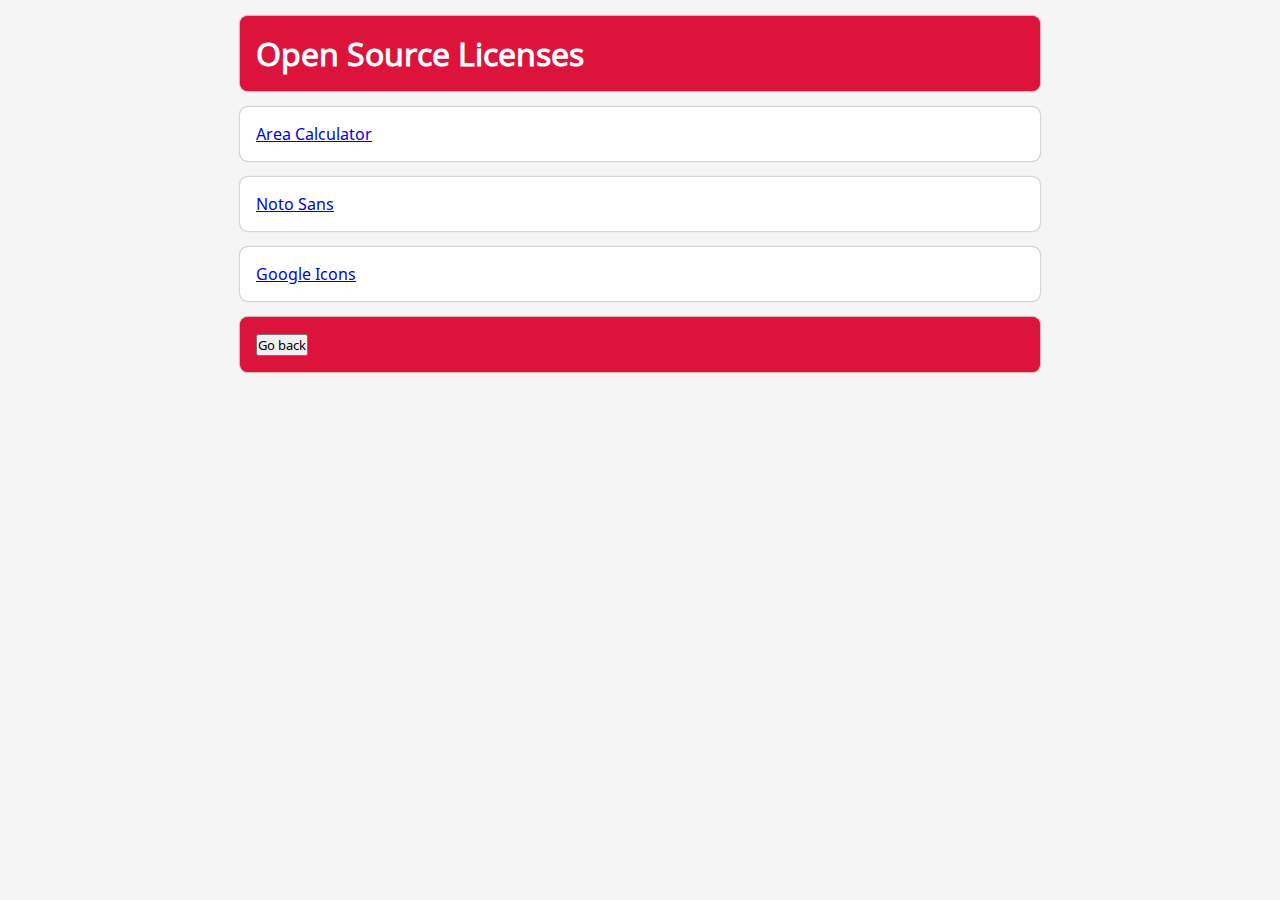
==== licenses.html @ 12336481 "There alot of stuff I added here IDK what to put" ====
<!DOCTYPE html>
<html lang="en">
	<head>
		<meta charset="UTF-8" />
		<meta name="viewport" content="width=device-width, initial-scale=1.0" />
		<title>Open Sources Licenses</title>

		<link rel="stylesheet" href="./stylesheets/common-box.css" />
		<link rel="stylesheet" href="./stylesheets/common.css" />
		<link rel="stylesheet" href="./stylesheets/open-source-licenses.css" />

		<link rel="apple-touch-icon" sizes="57x57" href="./favicon/apple-icon-57x57.png" />
		<link rel="apple-touch-icon" sizes="60x60" href="./favicon/apple-icon-60x60.png" />
		<link rel="apple-touch-icon" sizes="72x72" href="./favicon/apple-icon-72x72.png" />
		<link rel="apple-touch-icon" sizes="76x76" href="./favicon/apple-icon-76x76.png" />
		<link rel="apple-touch-icon" sizes="114x114" href="./favicon/apple-icon-114x114.png" />
		<link rel="apple-touch-icon" sizes="120x120" href="./favicon/apple-icon-120x120.png" />
		<link rel="apple-touch-icon" sizes="144x144" href="./favicon/apple-icon-144x144.png" />
		<link rel="apple-touch-icon" sizes="152x152" href="./favicon/apple-icon-152x152.png" />
		<link rel="apple-touch-icon" sizes="180x180" href="./favicon/apple-icon-180x180.png" />
		<link rel="icon" type="image/png" sizes="192x192" href="./favicon/android-icon-192x192.png" />
		<link rel="icon" type="image/png" sizes="32x32" href="./favicon/favicon-32x32.png" />
		<link rel="icon" type="image/png" sizes="96x96" href="./favicon/favicon-96x96.png" />
		<link rel="icon" type="image/png" sizes="16x16" href="./favicon/favicon-16x16.png" />
		<link rel="manifest" href="/manifest.json" />
		<meta name="msapplication-TileColor" content="#ffffff" />
		<meta name="msapplication-TileImage" content="/ms-icon-144x144.png" />
		<meta name="theme-color" content="#ffffff" />
	</head>

	<body>
		<div class="common_box">
			<h1>Open Source Licenses</h1>
		</div>

		<div class="common_box_white">
			<a href="https://github.com/hildergill/area-calculator/blob/master/LICENSE">Area Calculator</a>
		</div>

		<div class="common_box_white">
			<a href="https://github.com/googlefonts/noto-fonts/blob/master/LICENSE">Noto Sans</a>
		</div>

		<div class="common_box_white">
			<a href="https://github.com/google/material-design-icons/blob/master/LICENSE">Google Icons</a>
		</div>

		<div class="common_box">
			<button onclick="window.location = './';">Go back</button>
		</div>
	</body>
</html>
---- stylesheets/common-box.css ----
/* ============================================================ */
/* This is the stylehseet of the "common box"                   */
/* A common box is a box that contains other elements           */
/* ============================================================ */

div.common_box {
	background-color: var(--color-light-theme-light);
	border-radius: 8px;
	padding: 1rem;
	box-shadow: 0px 0px 2px var(--color-light-theme-dark);
	color: var(--color-light-foreground);
}

div.common_box_white {
	background-color: var(--color-light-foreground);
	border-radius: 8px;
	padding: 1rem;
	box-shadow: 0px 0px 2px var(--color-light-shadow);
	color: var(--color-light-foreground);
}
---- stylesheets/common.css ----
/* ============================================================ */
/* VARIABLES                                                    */
/* ============================================================ */
:root {
	--color-light-theme-light: #dc143c;
	--color-light-theme-dark: #960e29;
	--color-light-background: whitesmoke;
	--color-light-foreground: white;
	--color-light-shadow: gray;
}

/* ============================================================ */
/* MAIN FONT                                                    */
/* ============================================================ */
@font-face {
	font-family: 'Noto Sans';
	src: url('../fonts/noto-sans/NotoSans-Regular.ttf');
}
---- stylesheets/open-source-licenses.css ----
/* ============================================================ */
/* This file contains the general rules for licenses.html       */
/* ============================================================ */
* {
	padding: 0;
	margin: 0;
	font-family: 'Noto Sans';
}

body {
	background-color: var(--color-light-background);
	width: 800px;
	margin: auto;
	display: grid;
	gap: 1rem;
	padding-top: 1rem;
	padding-bottom: 1rem;
}
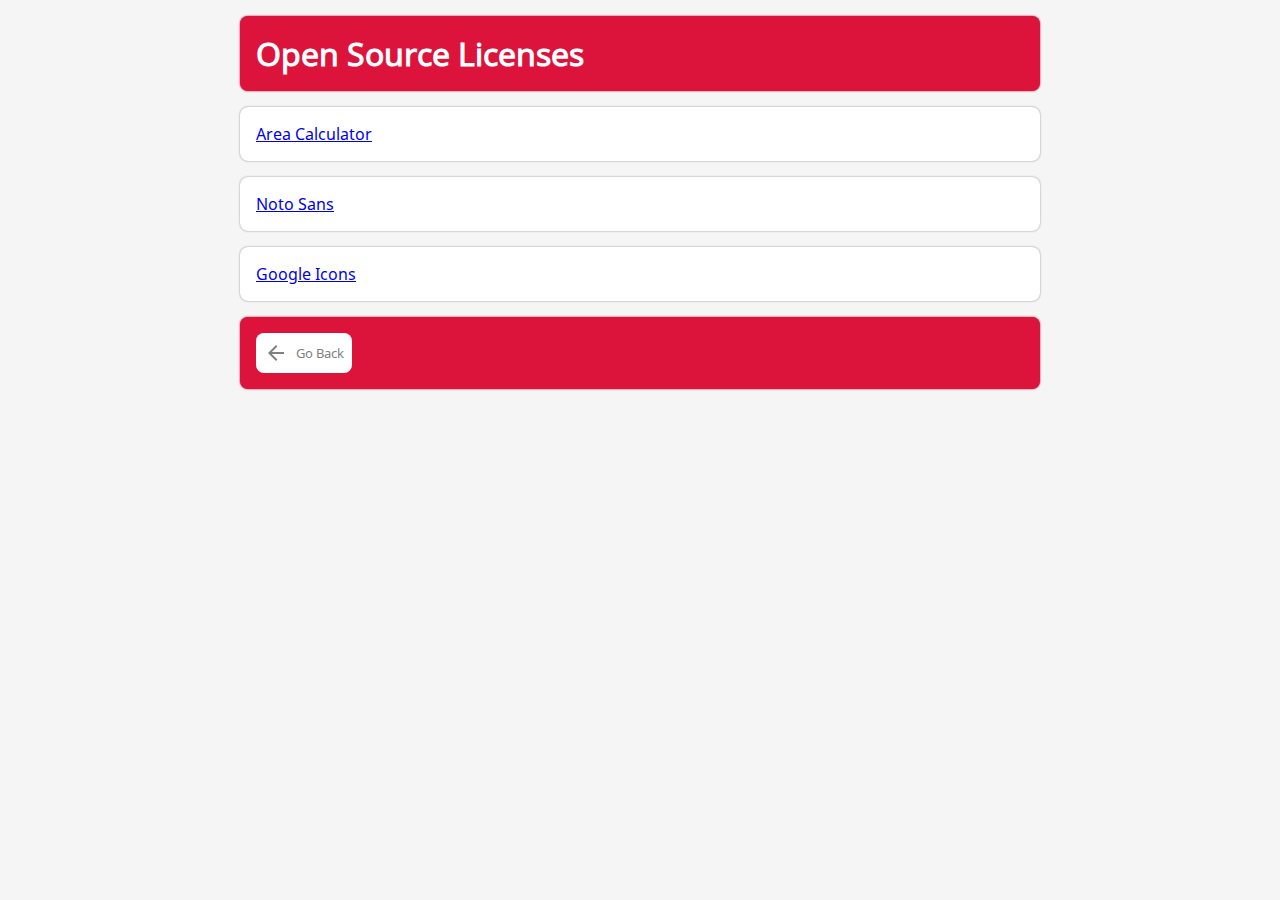
==== commit 311fcb83: "Backup commit" ====
--- a/licenses.html
+++ b/licenses.html
@@ -8,6 +8,7 @@
 		<link rel="stylesheet" href="./stylesheets/common-box.css" />
 		<link rel="stylesheet" href="./stylesheets/common.css" />
 		<link rel="stylesheet" href="./stylesheets/open-source-licenses.css" />
+		<link rel="stylesheet" href="./stylesheets/icon-button.css" />
 
 		<link rel="apple-touch-icon" sizes="57x57" href="./favicon/apple-icon-57x57.png" />
 		<link rel="apple-touch-icon" sizes="60x60" href="./favicon/apple-icon-60x60.png" />
@@ -26,6 +27,9 @@
 		<meta name="msapplication-TileColor" content="#ffffff" />
 		<meta name="msapplication-TileImage" content="/ms-icon-144x144.png" />
 		<meta name="theme-color" content="#ffffff" />
+
+		<script src="./generators.js"></script>
+		<script src="./icons.js"></script>
 	</head>
 
 	<body>
@@ -45,8 +49,16 @@
 			<a href="https://github.com/google/material-design-icons/blob/master/LICENSE">Google Icons</a>
 		</div>
 
-		<div class="common_box">
-			<button onclick="window.location = './';">Go back</button>
+		<div id="back_button_container" class="common_box">
+			<script>
+				var backButton = generateIconButton(generateIcon('back_arrow'), 'Go Back');
+				backButton.addEventListener('click', () => {
+					window.location = './';
+				});
+
+				var backButtonContainer = document.getElementById('back_button_container');
+				backButtonContainer.appendChild(backButton);
+			</script>
 		</div>
 	</body>
 </html>
--- a/stylesheets/icon-button.css
+++ b/stylesheets/icon-button.css
@@ -0,0 +1,32 @@
+/* ============================================================ */
+/* This is the stylehseet of the "icon button"                  */
+/* An icon button is a button that contains icon and text       */
+/* ============================================================ */
+
+button.icon_button {
+	display: flex;
+	flex-direction: row;
+	padding: 0.5rem;
+	background-color: var(--color-light-foreground);
+	border-radius: 8px;
+	color: var(--color-light-shadow);
+	fill: var(--color-light-shadow);
+	border: 0;
+	cursor: pointer;
+	transition-duration: 100ms;
+}
+
+button.icon_button p,
+button.icon_button svg {
+	margin-top: auto;
+	margin-bottom: auto;
+}
+
+button.icon_button p {
+	margin-left: 0.5rem;
+}
+
+button.icon_button:hover {
+	color: var(--color-light-theme-light);
+	fill: var(--color-light-theme-light);
+}
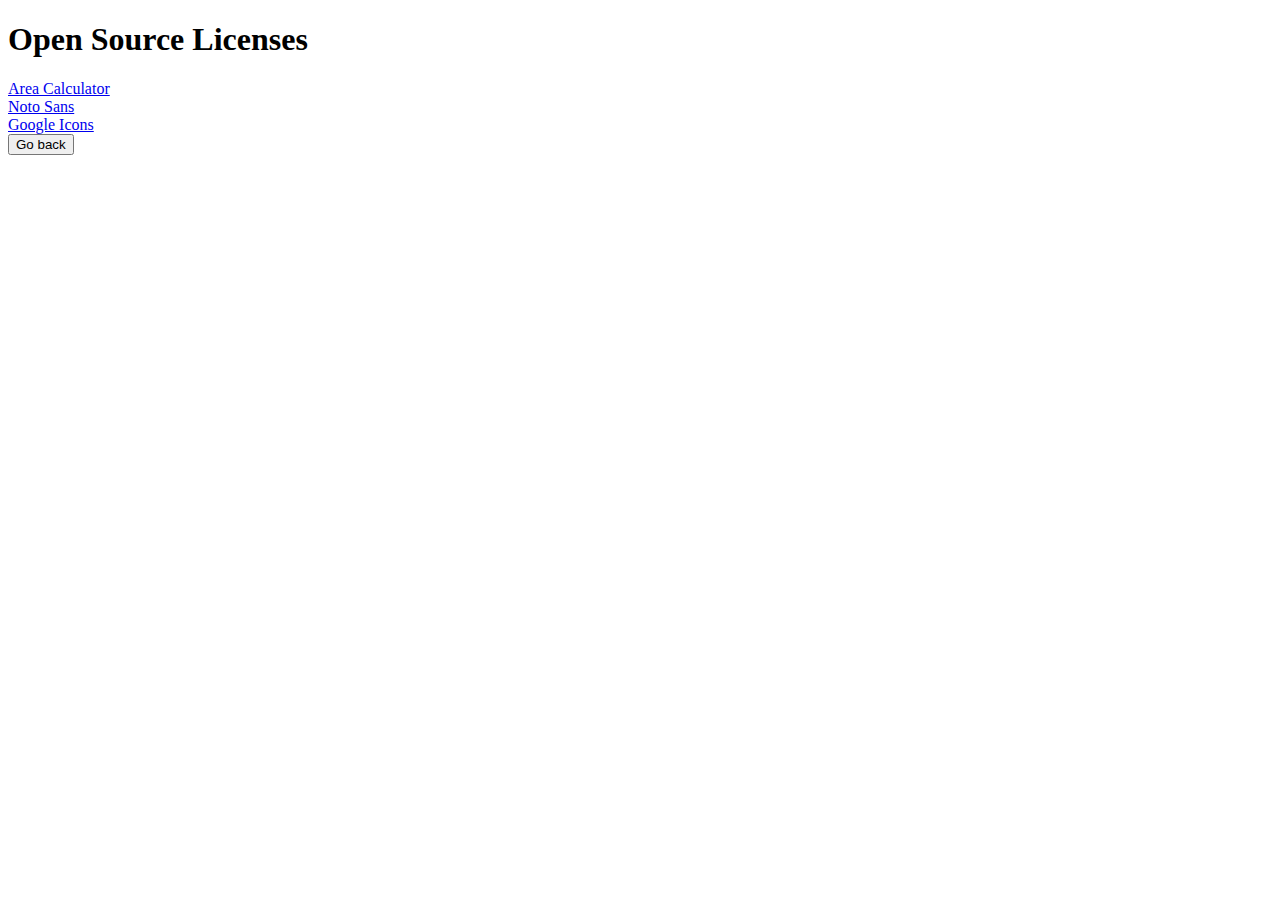
==== commit e934290a: "Encapsulated elements" ====
--- a/licenses.html
+++ b/licenses.html
@@ -4,61 +4,27 @@
 		<meta charset="UTF-8" />
 		<meta name="viewport" content="width=device-width, initial-scale=1.0" />
 		<title>Open Sources Licenses</title>
-
-		<link rel="stylesheet" href="./stylesheets/common-box.css" />
-		<link rel="stylesheet" href="./stylesheets/common.css" />
-		<link rel="stylesheet" href="./stylesheets/open-source-licenses.css" />
-		<link rel="stylesheet" href="./stylesheets/icon-button.css" />
-
-		<link rel="apple-touch-icon" sizes="57x57" href="./favicon/apple-icon-57x57.png" />
-		<link rel="apple-touch-icon" sizes="60x60" href="./favicon/apple-icon-60x60.png" />
-		<link rel="apple-touch-icon" sizes="72x72" href="./favicon/apple-icon-72x72.png" />
-		<link rel="apple-touch-icon" sizes="76x76" href="./favicon/apple-icon-76x76.png" />
-		<link rel="apple-touch-icon" sizes="114x114" href="./favicon/apple-icon-114x114.png" />
-		<link rel="apple-touch-icon" sizes="120x120" href="./favicon/apple-icon-120x120.png" />
-		<link rel="apple-touch-icon" sizes="144x144" href="./favicon/apple-icon-144x144.png" />
-		<link rel="apple-touch-icon" sizes="152x152" href="./favicon/apple-icon-152x152.png" />
-		<link rel="apple-touch-icon" sizes="180x180" href="./favicon/apple-icon-180x180.png" />
-		<link rel="icon" type="image/png" sizes="192x192" href="./favicon/android-icon-192x192.png" />
-		<link rel="icon" type="image/png" sizes="32x32" href="./favicon/favicon-32x32.png" />
-		<link rel="icon" type="image/png" sizes="96x96" href="./favicon/favicon-96x96.png" />
-		<link rel="icon" type="image/png" sizes="16x16" href="./favicon/favicon-16x16.png" />
-		<link rel="manifest" href="/manifest.json" />
-		<meta name="msapplication-TileColor" content="#ffffff" />
-		<meta name="msapplication-TileImage" content="/ms-icon-144x144.png" />
-		<meta name="theme-color" content="#ffffff" />
-
-		<script src="./generators.js"></script>
-		<script src="./icons.js"></script>
 	</head>
 
 	<body>
-		<div class="common_box">
+		<div>
 			<h1>Open Source Licenses</h1>
 		</div>
 
-		<div class="common_box_white">
+		<div>
 			<a href="https://github.com/hildergill/area-calculator/blob/master/LICENSE">Area Calculator</a>
 		</div>
 
-		<div class="common_box_white">
+		<div>
 			<a href="https://github.com/googlefonts/noto-fonts/blob/master/LICENSE">Noto Sans</a>
 		</div>
 
-		<div class="common_box_white">
+		<div>
 			<a href="https://github.com/google/material-design-icons/blob/master/LICENSE">Google Icons</a>
 		</div>
 
-		<div id="back_button_container" class="common_box">
-			<script>
-				var backButton = generateIconButton(generateIcon('back_arrow'), 'Go Back');
-				backButton.addEventListener('click', () => {
-					window.location = './';
-				});
-
-				var backButtonContainer = document.getElementById('back_button_container');
-				backButtonContainer.appendChild(backButton);
-			</script>
+		<div>
+			<button onclick="window.location = './';">Go back</button>
 		</div>
 	</body>
 </html>
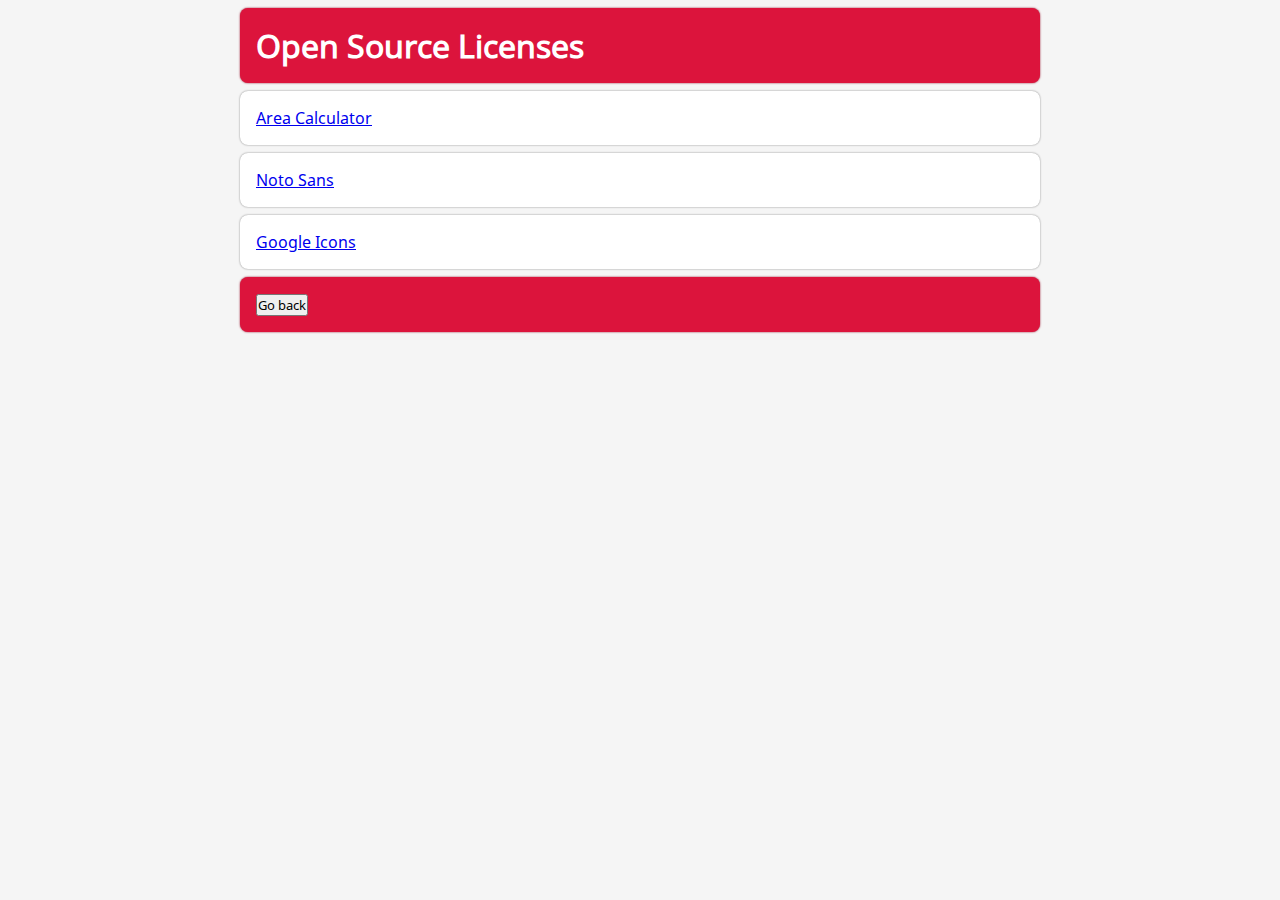
==== commit aa2bb63f: "Added formatting to the "licenses.html"" ====
--- a/licenses.html
+++ b/licenses.html
@@ -4,26 +4,31 @@
 		<meta charset="UTF-8" />
 		<meta name="viewport" content="width=device-width, initial-scale=1.0" />
 		<title>Open Sources Licenses</title>
+
+		<!-- Import stylesheet -->
+		<link rel="stylesheet" href="./stylesheets/common.css" />
+		<link rel="stylesheet" href="./stylesheets/licenses.css" />
+		<link rel="stylesheet" href="./stylesheets/common-box.css" />
 	</head>
 
 	<body>
-		<div>
+		<div class="common_box">
 			<h1>Open Source Licenses</h1>
 		</div>
 
-		<div>
+		<div class="common_box_white">
 			<a href="https://github.com/hildergill/area-calculator/blob/master/LICENSE">Area Calculator</a>
 		</div>
 
-		<div>
+		<div class="common_box_white">
 			<a href="https://github.com/googlefonts/noto-fonts/blob/master/LICENSE">Noto Sans</a>
 		</div>
 
-		<div>
+		<div class="common_box_white">
 			<a href="https://github.com/google/material-design-icons/blob/master/LICENSE">Google Icons</a>
 		</div>
 
-		<div>
+		<div class="common_box">
 			<button onclick="window.location = './';">Go back</button>
 		</div>
 	</body>
--- a/stylesheets/common.css
+++ b/stylesheets/common.css
@@ -0,0 +1,18 @@
+/* ============================================================ */
+/* VARIABLES                                                    */
+/* ============================================================ */
+:root {
+	--color-light-theme-light: #dc143c;
+	--color-light-theme-dark: #960e29;
+	--color-light-background: whitesmoke;
+	--color-light-foreground: white;
+	--color-light-shadow: gray;
+}
+
+/* ============================================================ */
+/* MAIN FONT                                                    */
+/* ============================================================ */
+@font-face {
+	font-family: 'Noto Sans';
+	src: url('../fonts/noto-sans/NotoSans-Regular.ttf');
+}
--- a/stylesheets/licenses.css
+++ b/stylesheets/licenses.css
@@ -0,0 +1,18 @@
+/* ============================================================ */
+/* This is the stylehseet of the "licenses" page                */
+/* ============================================================ */
+* {
+	padding: 0;
+	margin: 0;
+	font-family: 'Noto Sans';
+}
+
+body {
+	width: 800px;
+	margin: auto;
+	background-color: var(--color-light-background);
+	display: grid;
+	grid-template-columns: auto;
+	gap: 0.5rem;
+	padding-top: 0.5rem;
+}
--- a/stylesheets/common-box.css
+++ b/stylesheets/common-box.css
@@ -0,0 +1,19 @@
+/* ============================================================ */
+/* This is the stylehseet of the "common box"                   */
+/* A common box is a box that contains other elements           */
+/* ============================================================ */
+div.common_box {
+	background-color: var(--color-light-theme-light);
+	border-radius: 8px;
+	padding: 1rem;
+	box-shadow: 0px 0px 2px var(--color-light-theme-dark);
+	color: var(--color-light-foreground);
+}
+
+div.common_box_white {
+	background-color: var(--color-light-foreground);
+	border-radius: 8px;
+	padding: 1rem;
+	box-shadow: 0px 0px 2px var(--color-light-shadow);
+	color: var(--color-light-foreground);
+}
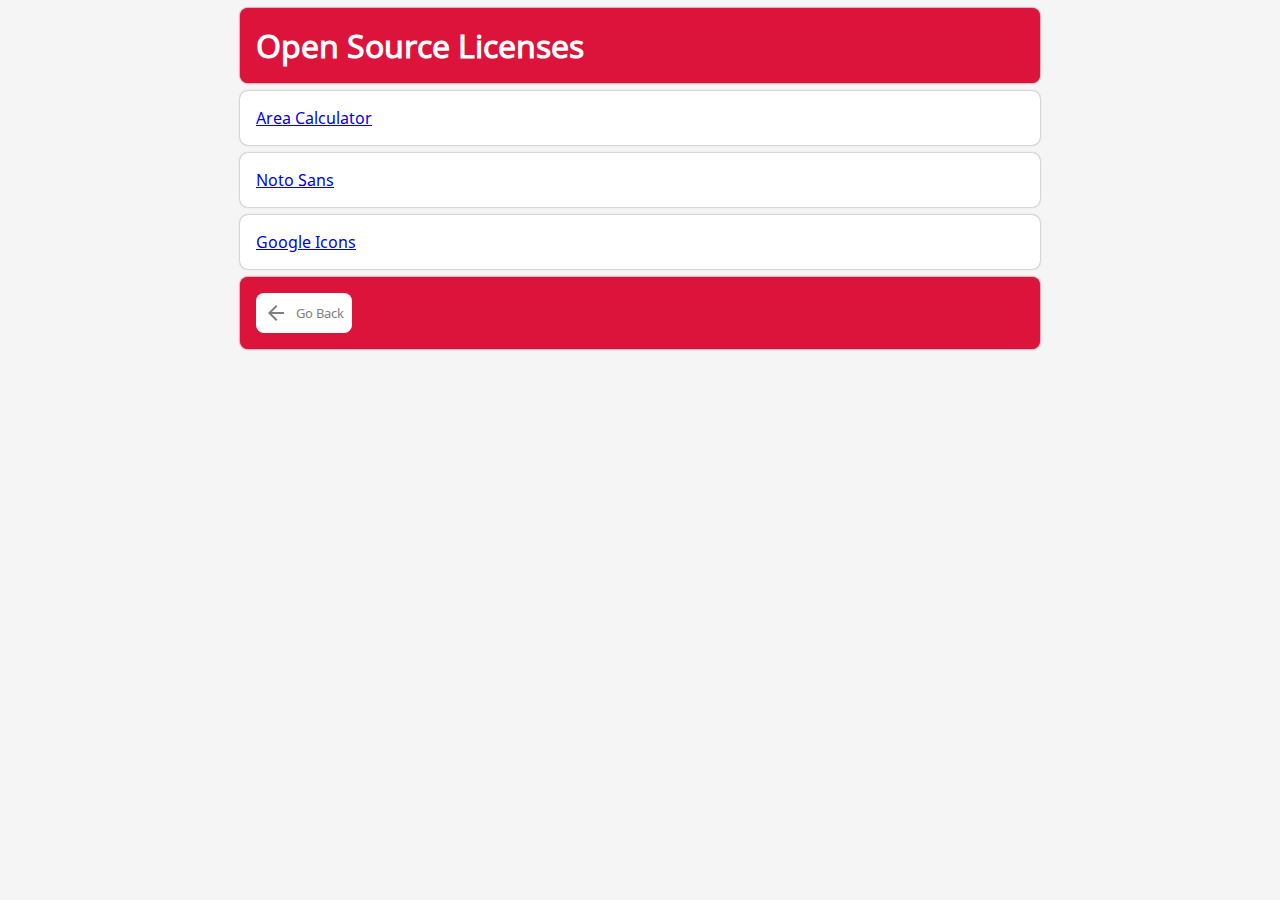
==== commit 1f5ded05: "Backup commit" ====
--- a/licenses.html
+++ b/licenses.html
@@ -7,8 +7,32 @@
 
 		<!-- Import stylesheet -->
 		<link rel="stylesheet" href="./stylesheets/common.css" />
+		<link rel="stylesheet" href="./stylesheets/icon-button.css" />
 		<link rel="stylesheet" href="./stylesheets/licenses.css" />
 		<link rel="stylesheet" href="./stylesheets/common-box.css" />
+
+		<!-- Import scripts -->
+		<script src="./generators.js"></script>
+		<script src="./icons.js"></script>
+
+		<!-- Import favicons -->
+		<link rel="apple-touch-icon" sizes="57x57" href="./favicon/apple-icon-57x57.png" />
+		<link rel="apple-touch-icon" sizes="60x60" href="./favicon/apple-icon-60x60.png" />
+		<link rel="apple-touch-icon" sizes="72x72" href="./favicon/apple-icon-72x72.png" />
+		<link rel="apple-touch-icon" sizes="76x76" href="./favicon/apple-icon-76x76.png" />
+		<link rel="apple-touch-icon" sizes="114x114" href="./favicon/apple-icon-114x114.png" />
+		<link rel="apple-touch-icon" sizes="120x120" href="./favicon/apple-icon-120x120.png" />
+		<link rel="apple-touch-icon" sizes="144x144" href="./favicon/apple-icon-144x144.png" />
+		<link rel="apple-touch-icon" sizes="152x152" href="./favicon/apple-icon-152x152.png" />
+		<link rel="apple-touch-icon" sizes="180x180" href="./favicon/apple-icon-180x180.png" />
+		<link rel="icon" type="image/png" sizes="192x192" href="./favicon/android-icon-192x192.png" />
+		<link rel="icon" type="image/png" sizes="32x32" href="./favicon/favicon-32x32.png" />
+		<link rel="icon" type="image/png" sizes="96x96" href="./favicon/favicon-96x96.png" />
+		<link rel="icon" type="image/png" sizes="16x16" href="./favicon/favicon-16x16.png" />
+		<link rel="manifest" href="/manifest.json" />
+		<meta name="msapplication-TileColor" content="#ffffff" />
+		<meta name="msapplication-TileImage" content="/ms-icon-144x144.png" />
+		<meta name="theme-color" content="#ffffff" />
 	</head>
 
 	<body>
@@ -28,8 +52,17 @@
 			<a href="https://github.com/google/material-design-icons/blob/master/LICENSE">Google Icons</a>
 		</div>
 
-		<div class="common_box">
-			<button onclick="window.location = './';">Go back</button>
+		<div class="common_box" id="back_button_container">
+			<script>
+				var backButton = generateIconButton(generateIcon('back-button'), 'Go Back'),
+					backButtonContainer = document.getElementById('back_button_container');
+
+				backButton.addEventListener('click', () => {
+					window.location = './';
+				});
+
+				backButtonContainer.appendChild(backButton);
+			</script>
 		</div>
 	</body>
 </html>
--- a/stylesheets/icon-button.css
+++ b/stylesheets/icon-button.css
@@ -0,0 +1,32 @@
+/* ============================================================ */
+/* This is the stylehseet of the "icon button"                  */
+/* An icon button is a button that contains icon and text       */
+/* ============================================================ */
+
+button.icon_button {
+	display: flex;
+	flex-direction: row;
+	padding: 0.5rem;
+	background-color: var(--color-light-foreground);
+	border-radius: 8px;
+	color: var(--color-light-shadow);
+	fill: var(--color-light-shadow);
+	border: 0;
+	cursor: pointer;
+	transition-duration: 100ms;
+}
+
+button.icon_button p,
+button.icon_button svg {
+	margin-top: auto;
+	margin-bottom: auto;
+}
+
+button.icon_button p {
+	margin-left: 0.5rem;
+}
+
+button.icon_button:hover {
+	color: var(--color-light-theme-light);
+	fill: var(--color-light-theme-light);
+}
